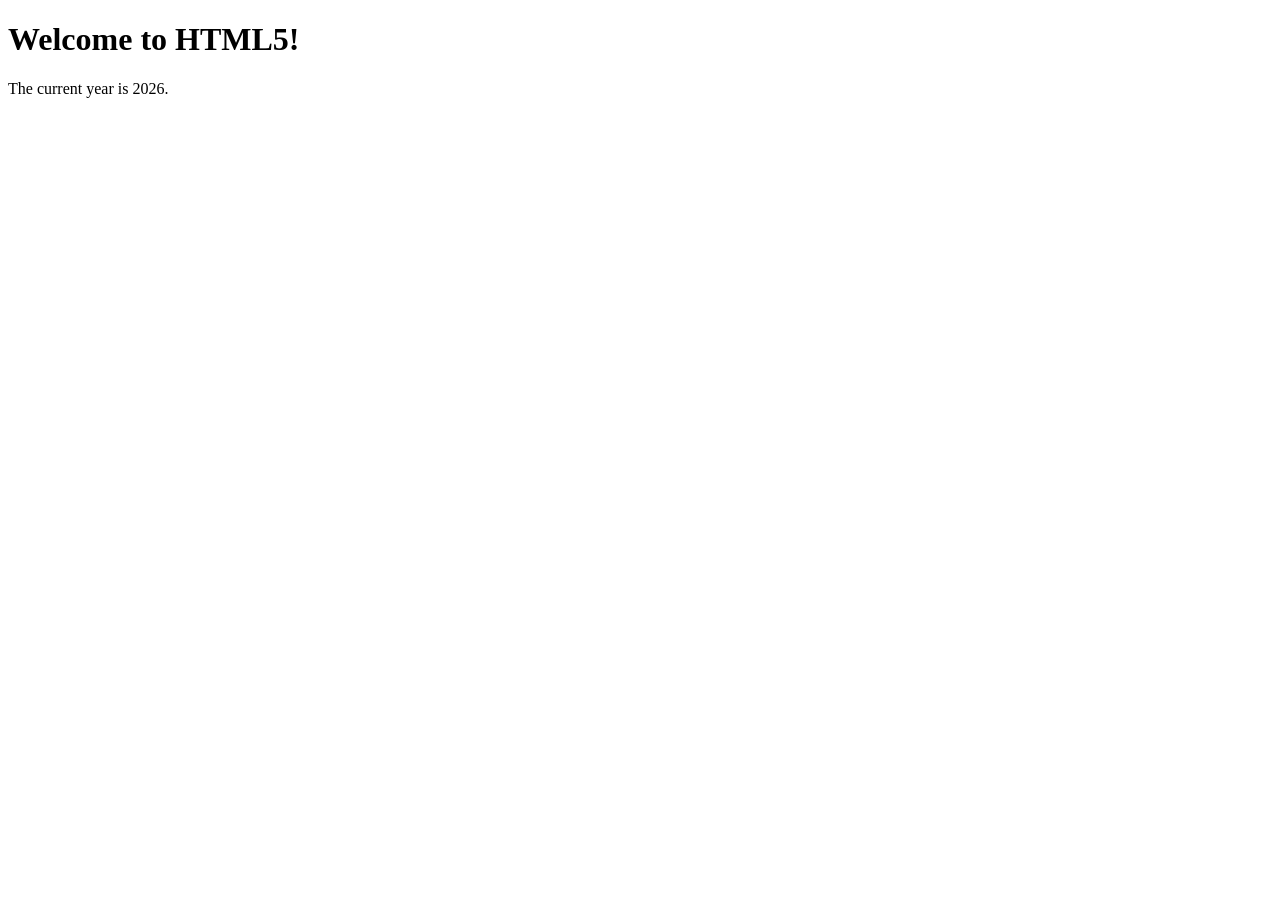
==== site/index.html @ 587aa8dd "My first page" ====
<!DOCTYPE html>
<html lang="en">
<head>
    <meta charset="UTF-8">
    <title>My First HTML5 Page</title>
</head>
<body>
    <h1>Welcome to HTML5!</h1>
    <p>The current year is 2026.</p>
</body>
</html>
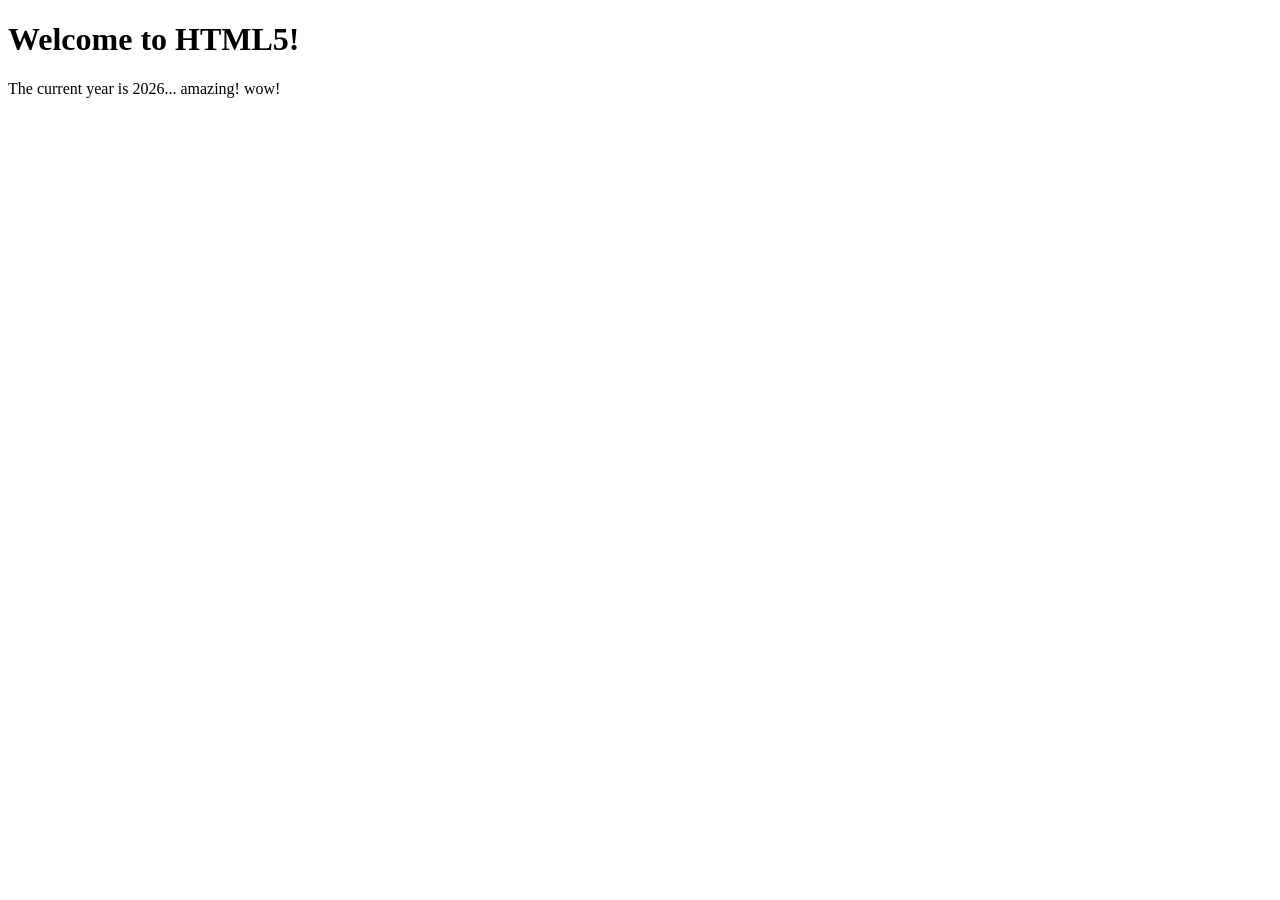
==== commit dfd40ca1: "small edit" ====
--- a/site/index.html
+++ b/site/index.html
@@ -6,6 +6,6 @@
 </head>
 <body>
     <h1>Welcome to HTML5!</h1>
-    <p>The current year is 2026.</p>
+    <p>The current year is 2026... amazing! wow! </p>
 </body>
 </html>
